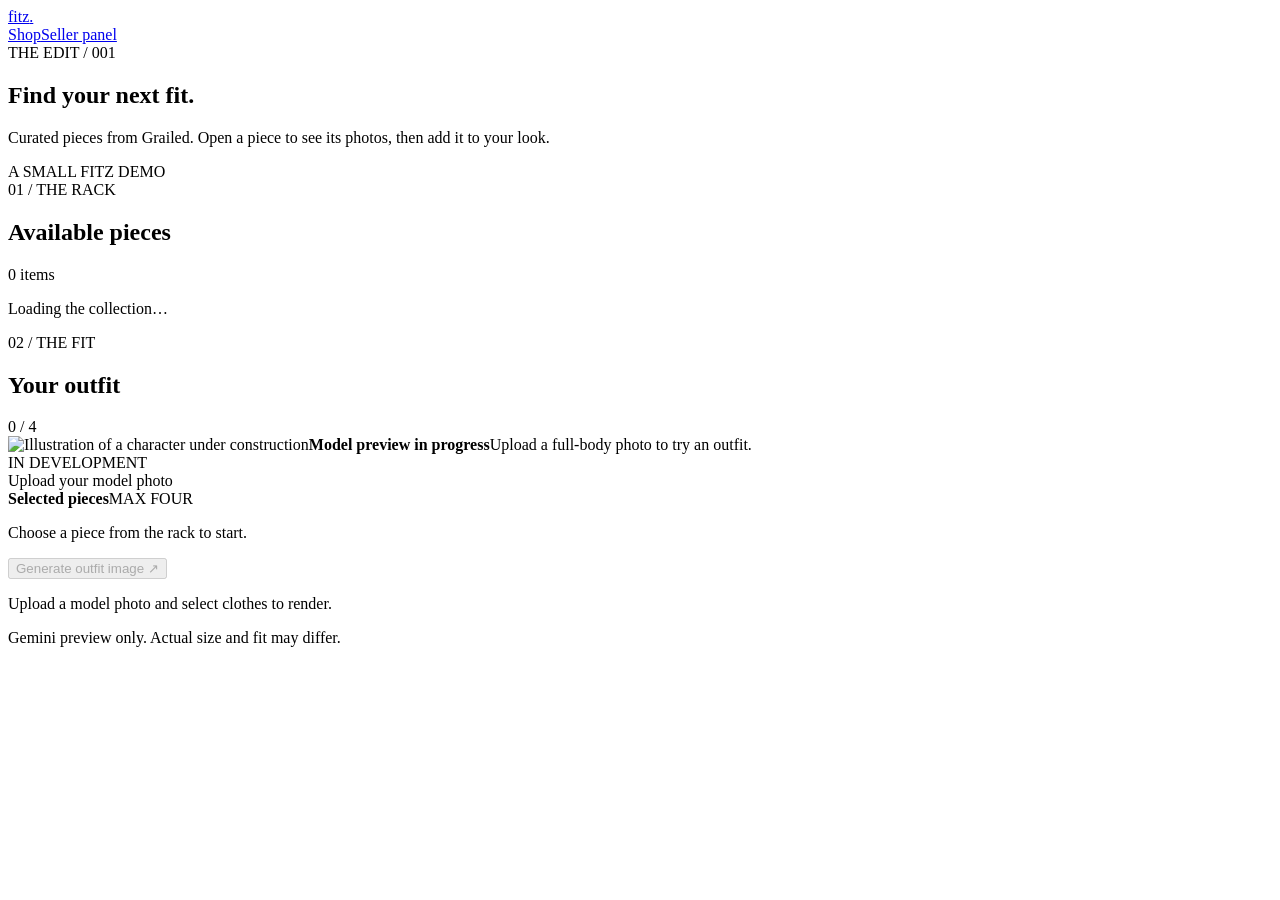
==== web/index.html @ e5d85b5f "demo" ====
<!doctype html>
<html lang="en">
<head><meta charset="utf-8"><meta name="viewport" content="width=device-width, initial-scale=1"><meta name="description" content="Browse curated clothes and preview outfits with Gemini."><title>fitz · shop</title><link rel="stylesheet" href="/styles.css"></head>
<body>
  <header class="topbar"><a class="wordmark" href="/">fitz<span>.</span></a><nav><a class="active" href="/">Shop</a><a href="/seller.html">Seller panel</a></nav></header>
  <main class="page"><section class="hero"><div><span class="eyebrow">THE EDIT / 001</span><h1>Find your next fit.</h1><p>Curated pieces from Grailed. Open a piece to see its photos, then add it to your look.</p></div><span class="hero-note">A SMALL FITZ DEMO</span></section>
    <div class="workspace"><section class="catalog panel" aria-labelledby="catalog-title"><div class="section-head"><div><span class="eyebrow">01 / THE RACK</span><h2 id="catalog-title">Available pieces</h2></div><span id="item-count" class="muted">0 items</span></div><p id="catalog-status" class="status" role="status">Loading the collection…</p><div id="items" class="item-grid"></div></section>
      <aside class="look panel" aria-labelledby="look-title"><div class="section-head"><div><span class="eyebrow">02 / THE FIT</span><h2 id="look-title">Your outfit</h2></div><span id="count" class="muted">0 / 4</span></div>
        <div class="stage"><div id="stage-placeholder" class="stage-placeholder"><img src="/character.svg" alt="Illustration of a character under construction"><strong>Model preview in progress</strong><span>Upload a full-body photo to try an outfit.</span></div><img id="avatar" alt="Your uploaded model photo" hidden><div id="render-result" hidden><img id="result-img" alt="AI generated outfit preview"></div><span id="stage-state" class="stage-label">IN DEVELOPMENT</span></div>
        <label class="upload-control">Upload your model photo<input id="avatar-file" type="file" accept="image/png,image/jpeg,image/webp" hidden></label>
        <div class="selected-heading"><strong>Selected pieces</strong><span>MAX FOUR</span></div><div id="selected" class="selected-list"><p class="empty">Choose a piece from the rack to start.</p></div>
        <button id="render-btn" class="primary-button render-button" type="button" disabled>Generate outfit image <span>↗</span></button><p id="render-status" class="status" role="status">Upload a model photo and select clothes to render.</p><p class="fineprint">Gemini preview only. Actual size and fit may differ.</p>
      </aside></div></main>
  <dialog id="item-dialog" class="item-dialog"><button id="dialog-close" class="dialog-close" type="button" aria-label="Close item details">×</button><div class="detail-layout"><div><div class="detail-image"><img id="detail-main" alt=""></div><div id="detail-thumbs" class="detail-thumbs"></div></div><div class="detail-info"><span id="detail-category" class="eyebrow"></span><h2 id="detail-title"></h2><strong id="detail-price" class="detail-price"></strong><p id="detail-size" class="muted"></p><p id="detail-counter" class="muted"></p><button id="detail-add" class="primary-button" type="button">Add to outfit +</button><a id="detail-source" target="_blank" rel="noopener noreferrer">View original Grailed listing ↗</a></div></div></dialog>
  <script src="/app.js" defer></script>
</body></html>
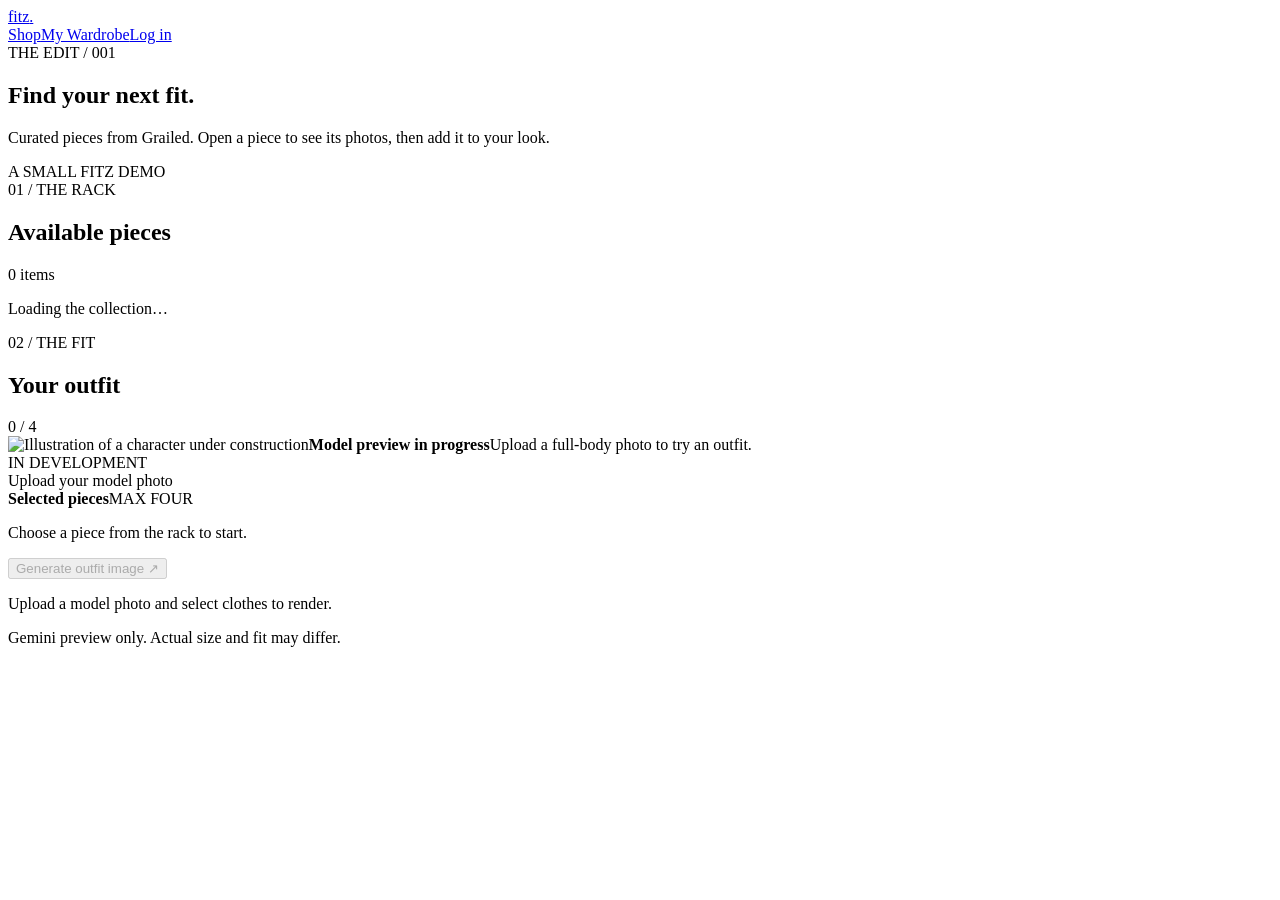
==== commit 4680758f: "Add Sprint 1 MVC mock flows" ====
--- a/web/index.html
+++ b/web/index.html
@@ -2,7 +2,7 @@
 <html lang="en">
 <head><meta charset="utf-8"><meta name="viewport" content="width=device-width, initial-scale=1"><meta name="description" content="Browse curated clothes and preview outfits with Gemini."><title>fitz · shop</title><link rel="stylesheet" href="/styles.css"></head>
 <body>
-  <header class="topbar"><a class="wordmark" href="/">fitz<span>.</span></a><nav><a class="active" href="/">Shop</a><a href="/seller.html">Seller panel</a></nav></header>
+  <header class="topbar"><a class="wordmark" href="/">fitz<span>.</span></a><nav><a class="active" href="/">Shop</a><a href="/wardrobe.html">My Wardrobe</a><a id="seller-link" href="/seller.html" hidden>Seller panel</a><a id="account-link" href="/account.html">Log in</a><button id="logout-btn" class="nav-button" type="button" hidden>Log out</button></nav></header>
   <main class="page"><section class="hero"><div><span class="eyebrow">THE EDIT / 001</span><h1>Find your next fit.</h1><p>Curated pieces from Grailed. Open a piece to see its photos, then add it to your look.</p></div><span class="hero-note">A SMALL FITZ DEMO</span></section>
     <div class="workspace"><section class="catalog panel" aria-labelledby="catalog-title"><div class="section-head"><div><span class="eyebrow">01 / THE RACK</span><h2 id="catalog-title">Available pieces</h2></div><span id="item-count" class="muted">0 items</span></div><p id="catalog-status" class="status" role="status">Loading the collection…</p><div id="items" class="item-grid"></div></section>
       <aside class="look panel" aria-labelledby="look-title"><div class="section-head"><div><span class="eyebrow">02 / THE FIT</span><h2 id="look-title">Your outfit</h2></div><span id="count" class="muted">0 / 4</span></div>
@@ -11,6 +11,6 @@
         <div class="selected-heading"><strong>Selected pieces</strong><span>MAX FOUR</span></div><div id="selected" class="selected-list"><p class="empty">Choose a piece from the rack to start.</p></div>
         <button id="render-btn" class="primary-button render-button" type="button" disabled>Generate outfit image <span>↗</span></button><p id="render-status" class="status" role="status">Upload a model photo and select clothes to render.</p><p class="fineprint">Gemini preview only. Actual size and fit may differ.</p>
       </aside></div></main>
-  <dialog id="item-dialog" class="item-dialog"><button id="dialog-close" class="dialog-close" type="button" aria-label="Close item details">×</button><div class="detail-layout"><div><div class="detail-image"><img id="detail-main" alt=""></div><div id="detail-thumbs" class="detail-thumbs"></div></div><div class="detail-info"><span id="detail-category" class="eyebrow"></span><h2 id="detail-title"></h2><strong id="detail-price" class="detail-price"></strong><p id="detail-size" class="muted"></p><p id="detail-counter" class="muted"></p><button id="detail-add" class="primary-button" type="button">Add to outfit +</button><a id="detail-source" target="_blank" rel="noopener noreferrer">View original Grailed listing ↗</a></div></div></dialog>
-  <script src="/app.js" defer></script>
+  <dialog id="item-dialog" class="item-dialog"><button id="dialog-close" class="dialog-close" type="button" aria-label="Close item details">×</button><div class="detail-layout"><div><div class="detail-image"><img id="detail-main" alt=""></div><div id="detail-thumbs" class="detail-thumbs"></div></div><div class="detail-info"><span id="detail-category" class="eyebrow"></span><h2 id="detail-title"></h2><strong id="detail-price" class="detail-price"></strong><p id="detail-size" class="muted"></p><div id="detail-sizes" class="size-options"></div><p id="detail-counter" class="muted"></p><a id="detail-try" class="primary-button action-link">Try On →</a><a id="detail-buy" class="outline-action action-link" target="_blank" rel="noopener noreferrer" hidden>Buy ↗</a><button id="detail-add" class="primary-button" type="button">Add to photo outfit +</button><a id="detail-source" target="_blank" rel="noopener noreferrer">View original listing ↗</a></div></div></dialog>
+  <script src="/nav.js" defer></script><script src="/app.js" defer></script>
 </body></html>
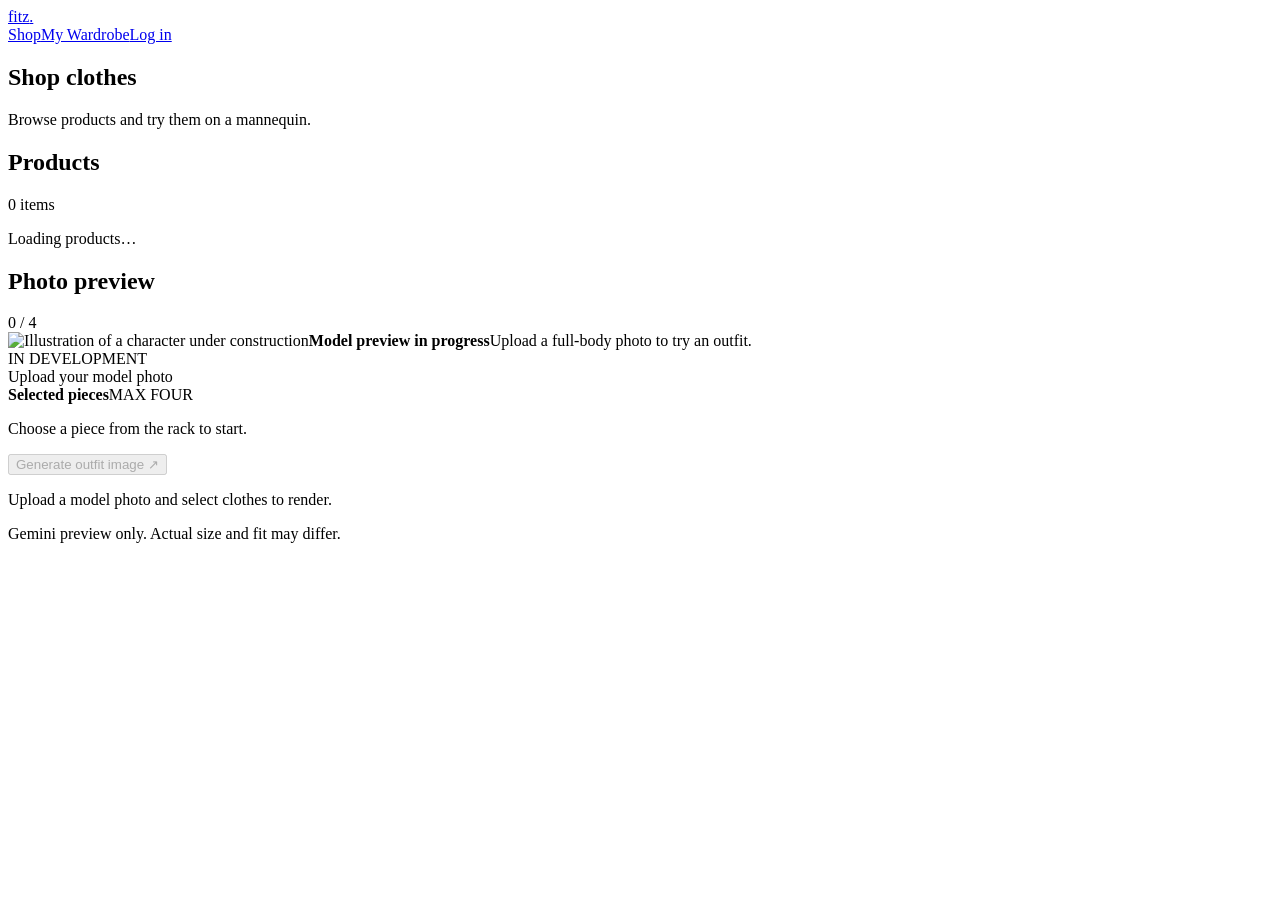
==== commit bfab7587: "Simplify MVP interface" ====
--- a/web/index.html
+++ b/web/index.html
@@ -3,9 +3,9 @@
 <head><meta charset="utf-8"><meta name="viewport" content="width=device-width, initial-scale=1"><meta name="description" content="Browse curated clothes and preview outfits with Gemini."><title>fitz · shop</title><link rel="stylesheet" href="/styles.css"></head>
 <body>
   <header class="topbar"><a class="wordmark" href="/">fitz<span>.</span></a><nav><a class="active" href="/">Shop</a><a href="/wardrobe.html">My Wardrobe</a><a id="seller-link" href="/seller.html" hidden>Seller panel</a><a id="account-link" href="/account.html">Log in</a><button id="logout-btn" class="nav-button" type="button" hidden>Log out</button></nav></header>
-  <main class="page"><section class="hero"><div><span class="eyebrow">THE EDIT / 001</span><h1>Find your next fit.</h1><p>Curated pieces from Grailed. Open a piece to see its photos, then add it to your look.</p></div><span class="hero-note">A SMALL FITZ DEMO</span></section>
-    <div class="workspace"><section class="catalog panel" aria-labelledby="catalog-title"><div class="section-head"><div><span class="eyebrow">01 / THE RACK</span><h2 id="catalog-title">Available pieces</h2></div><span id="item-count" class="muted">0 items</span></div><p id="catalog-status" class="status" role="status">Loading the collection…</p><div id="items" class="item-grid"></div></section>
-      <aside class="look panel" aria-labelledby="look-title"><div class="section-head"><div><span class="eyebrow">02 / THE FIT</span><h2 id="look-title">Your outfit</h2></div><span id="count" class="muted">0 / 4</span></div>
+  <main class="page"><section class="hero"><div><h1>Shop clothes</h1><p>Browse products and try them on a mannequin.</p></div></section>
+    <div class="workspace"><section class="catalog panel" aria-labelledby="catalog-title"><div class="section-head"><h2 id="catalog-title">Products</h2><span id="item-count" class="muted">0 items</span></div><p id="catalog-status" class="status" role="status">Loading products…</p><div id="items" class="item-grid"></div></section>
+      <aside class="look panel" aria-labelledby="look-title"><div class="section-head"><h2 id="look-title">Photo preview</h2><span id="count" class="muted">0 / 4</span></div>
         <div class="stage"><div id="stage-placeholder" class="stage-placeholder"><img src="/character.svg" alt="Illustration of a character under construction"><strong>Model preview in progress</strong><span>Upload a full-body photo to try an outfit.</span></div><img id="avatar" alt="Your uploaded model photo" hidden><div id="render-result" hidden><img id="result-img" alt="AI generated outfit preview"></div><span id="stage-state" class="stage-label">IN DEVELOPMENT</span></div>
         <label class="upload-control">Upload your model photo<input id="avatar-file" type="file" accept="image/png,image/jpeg,image/webp" hidden></label>
         <div class="selected-heading"><strong>Selected pieces</strong><span>MAX FOUR</span></div><div id="selected" class="selected-list"><p class="empty">Choose a piece from the rack to start.</p></div>
